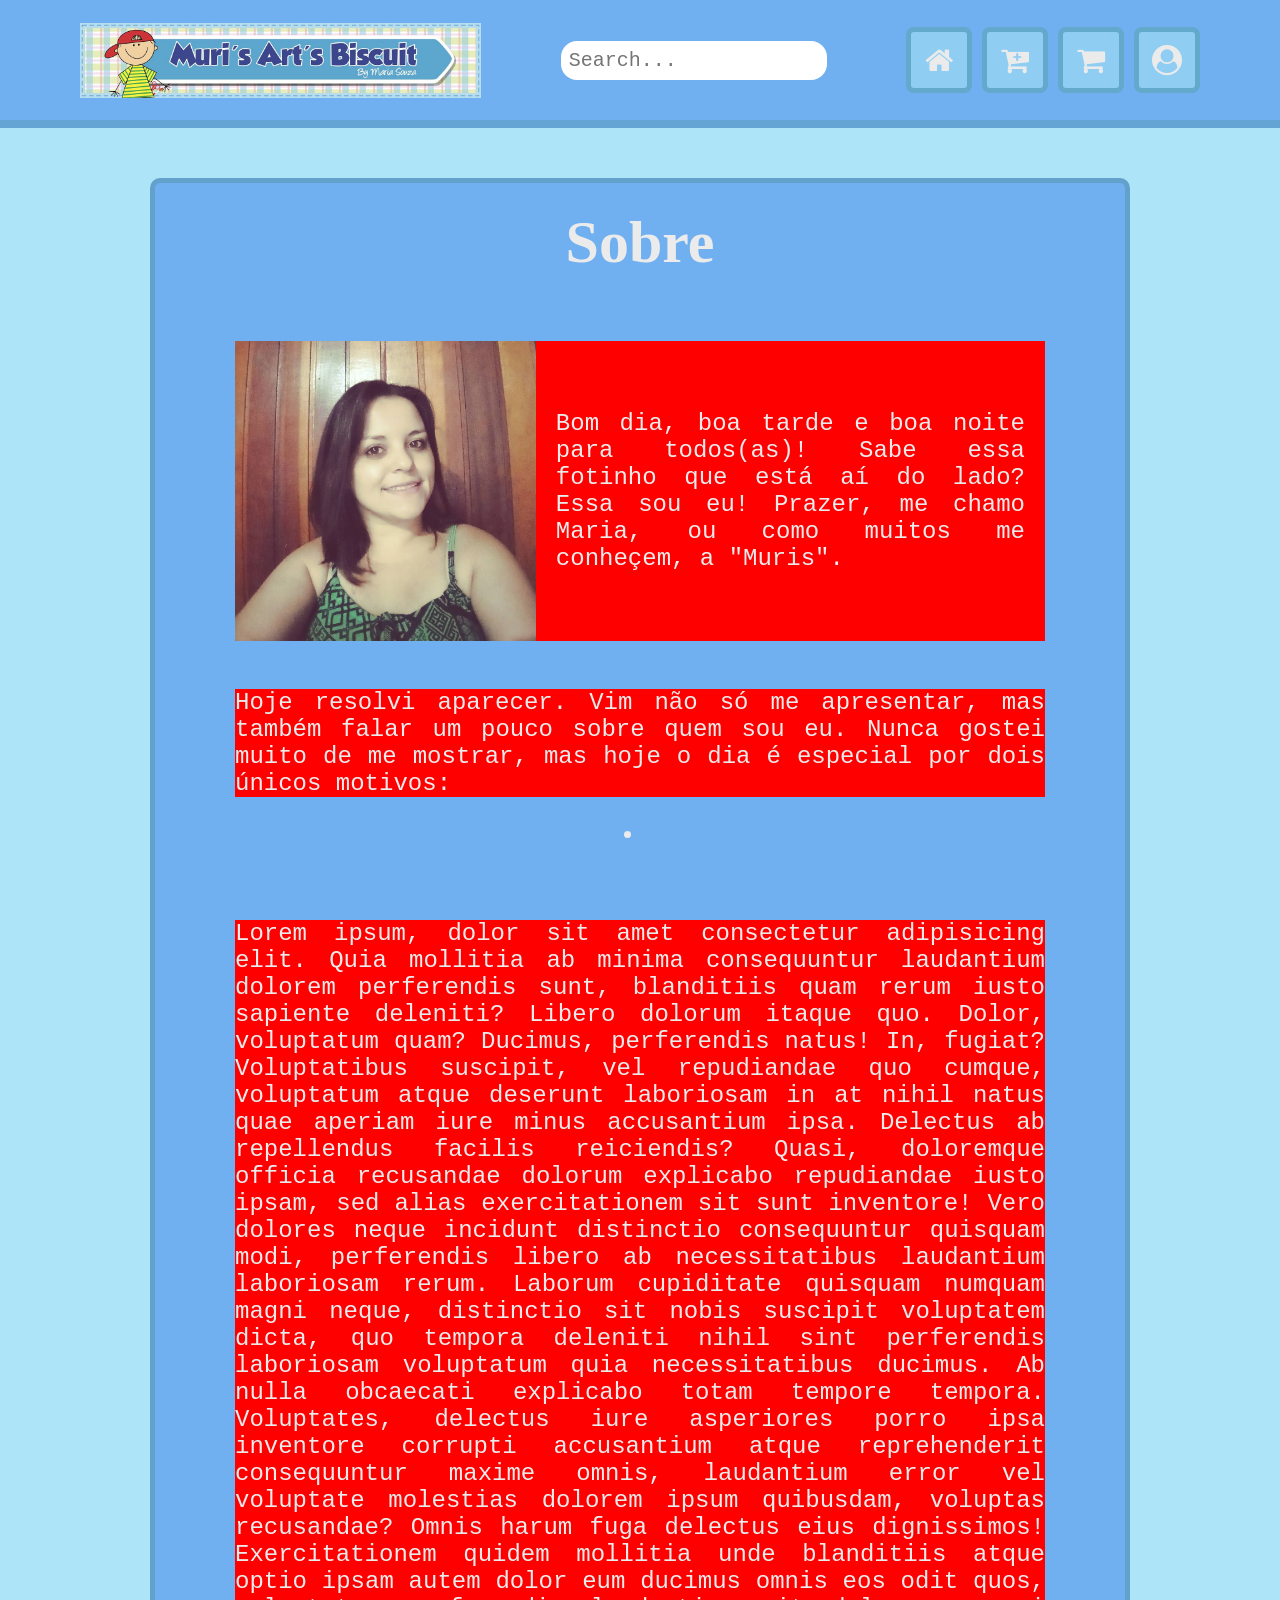
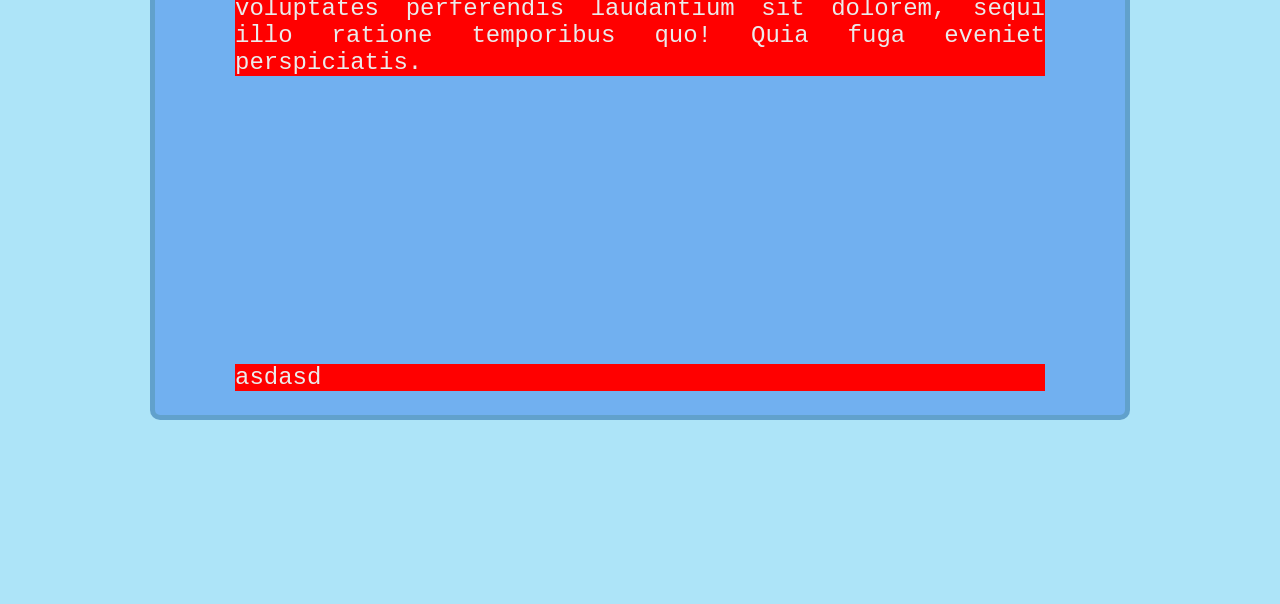
==== Murillo Souza(1)/index.html @ 257685c5 "Add files via upload" ====
<!DOCTYPE html>
<html lang="en">
<head>
    <meta charset="UTF-8">
    <meta name="viewport" content="width=device-width, initial-scale=1.0">
    <title>Muri's Arts Biscuit</title>
    <link rel="stylesheet" href="index.css">

    <link rel="stylesheet" href="https://cdnjs.cloudflare.com/ajax/libs/font-awesome/4.7.0/css/font-awesome.min.css">
    <link rel="Icon" href="icon.jpg">
</head>
<body>
    
    <nav>
        <div class="icon">
            <img src="icon.png" alt="Ícone do site">
        </div>
        <img src="logo.jpg" alt="Logo do site">
        <input type="text" placeholder="Search...">
        <div id="redirect">
            <a href="index.hmtl"><i class="fa fa-home"></i><label>Home</label></a>
            <a href="loja.css"><i class="fa fa-cart-plus"></i><label>Loja</label></a>
            <a id="carrinho" href="carrinho.html"><i class="fa fa-shopping-cart"></i><label>Compras</label></a>
            <a href="login.html"><i class="fa fa-user-circle"></i><label>Login</label></a>
            
            <div class="dropdown">
                <i class="fa fa-bars" aria-hidden="true"></i>
                <div>
                    <i class="fa fa-home"></i>
                    <i class="fa fa-shopping-cart"></i>
                    <i class="fa fa-bookmark"></i>
                    <i class="fa fa-user-circle"></i>
                </div>
            </div>
        </div>
    </nav>

    <main>
        <h1>Sobre</h1>
        



        <p>
            <img src="foto_maria.jpg" alt="foto da dona do site, Maria, também conhecida como 'Muris'">

            <label>
                Bom dia, boa tarde e boa noite para todos(as)! Sabe essa fotinho que está aí do lado? Essa sou eu! Prazer, me chamo Maria, ou como muitos me conheçem, a "Muris".
            </label>
        </p>
        <p>
            Hoje resolvi aparecer. Vim não só me apresentar, mas também falar um pouco sobre quem sou eu. Nunca gostei muito de me mostrar, mas hoje o dia é especial por dois únicos motivos:
            <li>
                
            </li>
        </p>






        <p>
            Lorem ipsum, dolor sit amet consectetur adipisicing elit. Quia mollitia ab minima consequuntur laudantium dolorem perferendis sunt, blanditiis quam rerum iusto sapiente deleniti? Libero dolorum itaque quo. Dolor, voluptatum quam?
            Ducimus, perferendis natus! In, fugiat? Voluptatibus suscipit, vel repudiandae quo cumque, voluptatum atque deserunt laboriosam in at nihil natus quae aperiam iure minus accusantium ipsa. Delectus ab repellendus facilis reiciendis?
            Quasi, doloremque officia recusandae dolorum explicabo repudiandae iusto ipsam, sed alias exercitationem sit sunt inventore! Vero dolores neque incidunt distinctio consequuntur quisquam modi, perferendis libero ab necessitatibus laudantium laboriosam rerum.
            Laborum cupiditate quisquam numquam magni neque, distinctio sit nobis suscipit voluptatem dicta, quo tempora deleniti nihil sint perferendis laboriosam voluptatum quia necessitatibus ducimus. Ab nulla obcaecati explicabo totam tempore tempora.
            Voluptates, delectus iure asperiores porro ipsa inventore corrupti accusantium atque reprehenderit consequuntur maxime omnis, laudantium error vel voluptate molestias dolorem ipsum quibusdam, voluptas recusandae? Omnis harum fuga delectus eius dignissimos!
            Exercitationem quidem mollitia unde blanditiis atque optio ipsam autem dolor eum ducimus omnis eos odit quos, voluptates perferendis laudantium sit dolorem, sequi illo ratione temporibus quo! Quia fuga eveniet perspiciatis.
        </p>
        <p><p><p></p></p></p>

        <p>
            asdasd
        </p>
    </main>

</body>
</html>
</html>
---- Murillo Souza(1)/index.css ----
body{
    margin: 0px;
    font-size: 24px;
    background-color: #ade4f8;
}
main{
    display: flex;
    background-color: #71b0f0;
    border: 5px solid #5899b9a2;
    border-radius: 10px;
    margin: 150px;
    margin-top: 50px;
    font-family: monospace;
    color: #ebebeb;
    align-items: center;
    flex-direction: column;
    > h1{
        font-size: 60px;
        text-align: center;
        font-family: Calibri;
        margin-top: 25px;
        
        
    }
    > p{
        background-color: red;
        display: flex;
        margin-left: 80px;
        margin-right: 80px;
        text-align: justify;
        align-self: normal; 
        > label{
            align-content: center;
            text-align: justify;
            margin: 20px;
        }
        > img{
            height: 300px;
        }
    }
}
nav{
    height: 150px;
    background-color: #71b0f0;
    display: flex;
    justify-content: space-evenly;
    font-size: 30px;
    padding: 10px;
    gap: 10px;
    align-items: center;
    font-family: 'Gill Sans', 'Gill Sans MT', 'Calibri', 'Trebuchet MS', sans-serif;
    border-bottom: 8px solid #5899b97e;

    > .icon{
        display: none;
        height: 60px;
    }
    > input{
        padding: 8px;
        border-radius: 16px;
        border: none;
        width: 250px;
        font-size: 20px;
        font-family: 'Courier New';
    }
    > img{
        height: 125px;
    }
    > div{
        display: flex;
        gap: 10px;
        color: #ebebeb;
        > a{
            display: flex;
            flex-direction: column;
            align-items: center;
            color: #ebebeb;
            background-color:#9edcf3ad;
            border-radius: 8px;
            border: 5px solid #579ec2c7;
            font-family: monospace;
            text-decoration: none;
            transition: 0.45s;
            padding: 8px;
            width: 75px;
            height: 75px;
            justify-content: center;
            }
            > #carrinho > label{
                font-size: 23px;
            }
        > a:hover{
            padding: 8px 16px;
            > i{
                text-decoration: none;
            }
        }
    }
}
.dropdown{
    display: flex;
    color: #ebebeb;
    background-color:#9edcf3ad;
    border-radius: 8px;
    border: 5px solid #579ec2c7;
    text-decoration: none;
    align-items: center;
    justify-content: center;
    padding: 8px;
    display: none;
    flex-direction: column;
    > div{
        display: flex;
        align-items: center;
        justify-content: center;
        flex-direction: column;
        align-self: center;
        margin-top: 185px;
        border: 5px solid #579ec2c7;
        background-color: #8fcef2;
        border-bottom-left-radius: 16px;
        border-bottom-right-radius: 16px;
        font-family: 'Courier New';
        padding: 8px;
        display: none;
        font-size: 25px;
        position: absolute;
        gap: 5px;

    }
}
.dropdown:hover > div{
    display: flex;
    > i{
        text-decoration: none;
        color: #ebebeb;
    }
    > i:hover{
        cursor: pointer;
    }

}
@media (max-width: 1440px){
    nav{
        height: 100px;
        > img{
            height: 75px;
        }
        > div > a{
            font-size: 30px;
            height: 40px;
            width: 40px;
            > img{
                height: 75px;
            }
            > label{
                display: none;
            }
        }
        
    }
}
@media (max-width: 1040px){
    nav > div > a{
        display: none;
    }
    .dropdown{
        display: flex;
    }
}
@media (max-width: 950px){
    main{
        margin-left: 55px;
        margin-right: 55px;
    }
}
@media (max-width: 825px){
    nav{
        height: 85px;
        > img{
            height: 55px;
        }
    }
}
@media (max-width: 650px){
    nav{
        > img{
            display: none;
        }
        > input{
            border-radius: 16px;
            border: none;
            width: 175px;
            font-size: 15px;
        }
        > .icon{
            display: flex;
        }
    }
    main{
        margin-left: 20px;
        margin-right: 20px;
        > h1{
            font-size: 40px;
        }
        > p{
            font-size: 15px;
            margin-left: 20px;
            margin-right: 20px;
        }
    }
    .dropdown{
        font-size: 20px;
        height: 20px;
        width: 20px;
        > div{
            gap: 4px;
            padding: 8px 5px;
            margin-top: 175px;
        }
    }
}
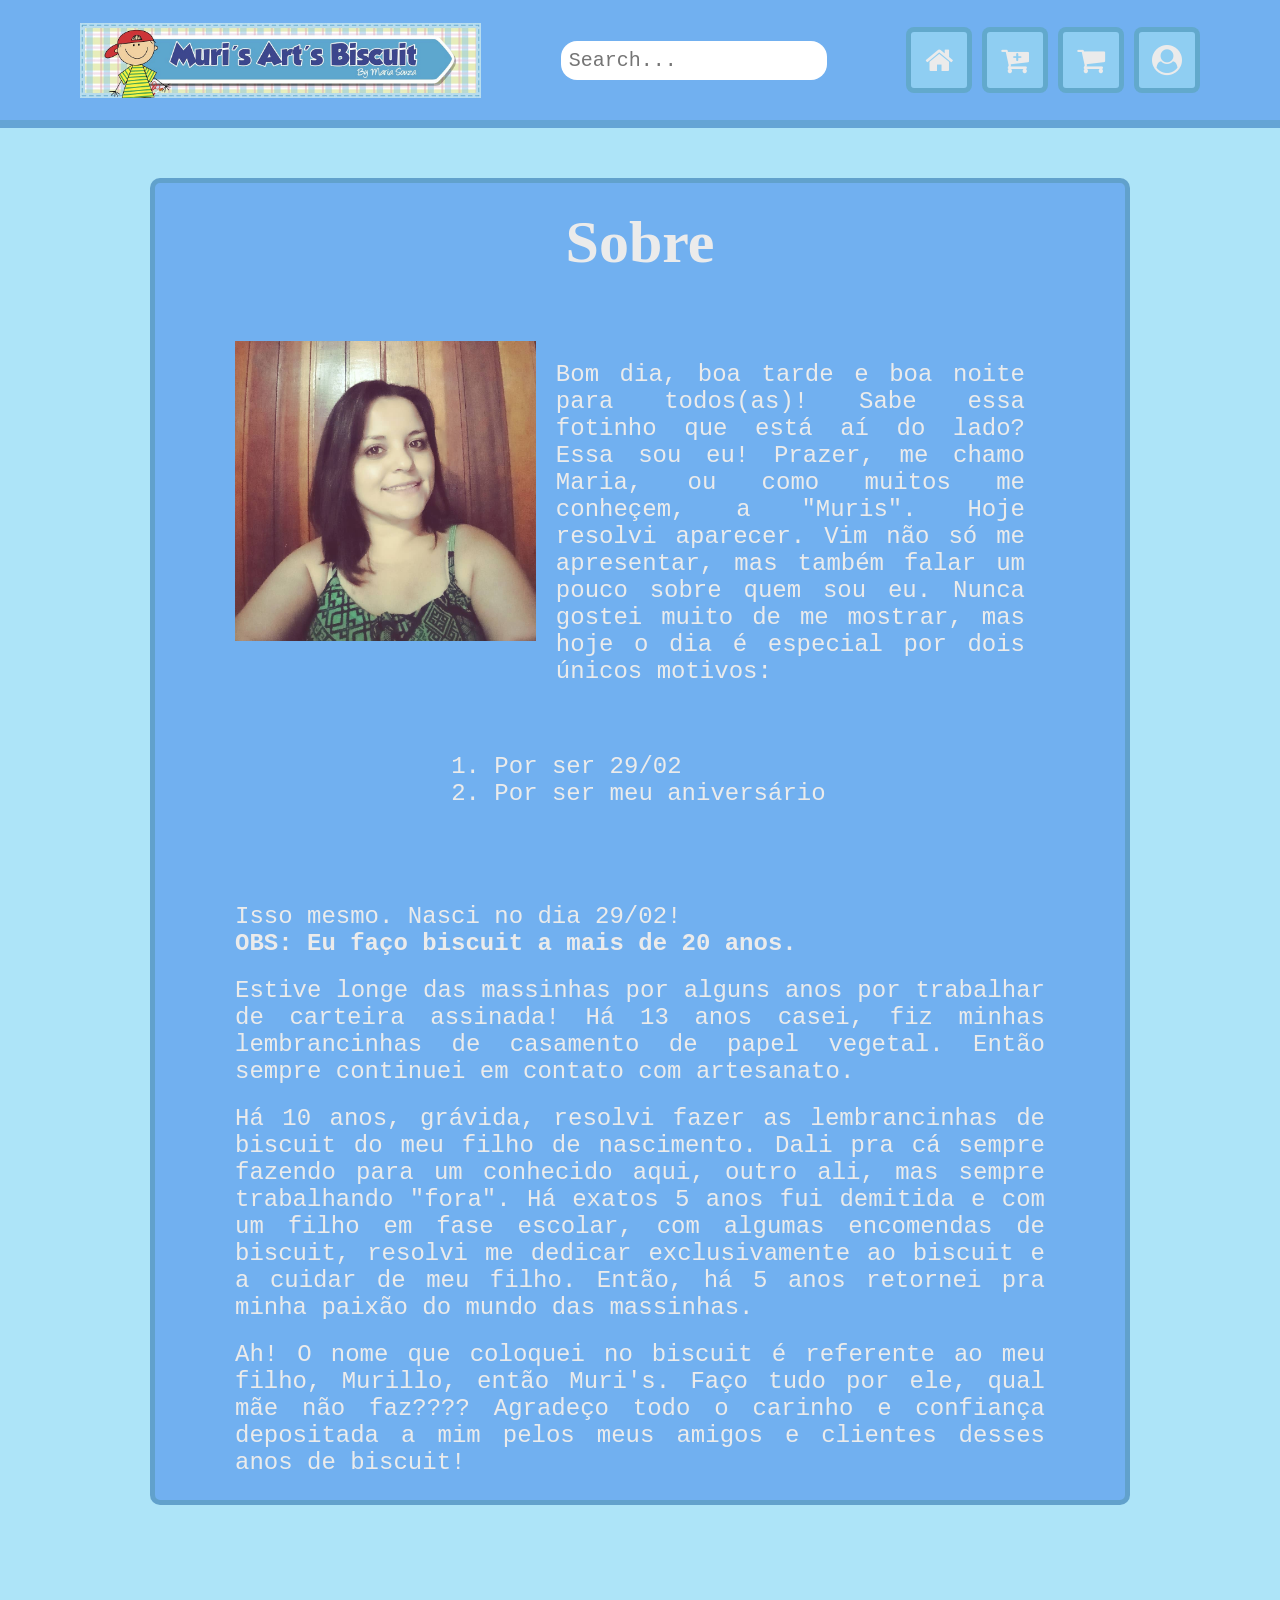
==== commit f32f0942: "Update index.html" ====
--- a/Murillo Souza(1)/index.html
+++ b/Murillo Souza(1)/index.html
@@ -37,44 +37,38 @@
 
     <main>
         <h1>Sobre</h1>
-        
+        <p id="p1">
+            <img src="foto_maria.jpg" alt="foto da dona do site, Maria, também conhecida como 'Muris'" id="dois">
 
-
-
+            <label id="um">
+                Bom dia, boa tarde e boa noite para todos(as)! Sabe essa fotinho que está aí do lado? Essa sou eu! Prazer, me chamo Maria, ou como muitos me conheçem, a "Muris". Hoje resolvi aparecer. Vim não só me apresentar, mas também falar um pouco sobre quem sou eu. Nunca gostei muito de me mostrar, mas hoje o dia é especial por dois únicos motivos:
+            </label>
+            <ol>
+                <li>Por ser 29/02</li>
+                <li>Por ser meu aniversário</li>
+            </ol>
+        </p>
         <p>
-            <img src="foto_maria.jpg" alt="foto da dona do site, Maria, também conhecida como 'Muris'">
-
             <label>
-                Bom dia, boa tarde e boa noite para todos(as)! Sabe essa fotinho que está aí do lado? Essa sou eu! Prazer, me chamo Maria, ou como muitos me conheçem, a "Muris".
+                Isso mesmo. Nasci no dia 29/02! <br>
+                <b>OBS: Eu faço biscuit a mais de 20 anos.</b>
+            </label>
+            <label>
+                Estive longe das massinhas por alguns anos por trabalhar de carteira assinada!
+                Há 13 anos casei, fiz minhas lembrancinhas de casamento de papel vegetal. Então sempre continuei em contato com artesanato.
+            </label>    
+            <label>
+                Há 10 anos, grávida, resolvi fazer as lembrancinhas de biscuit do meu filho de nascimento. Dali pra cá sempre fazendo para um conhecido aqui, outro ali, mas sempre trabalhando "fora".
+                Há exatos 5 anos fui demitida e com um filho em fase escolar, com algumas encomendas de biscuit, resolvi me dedicar exclusivamente ao biscuit e a cuidar de meu filho.
+                Então, há 5 anos retornei pra minha paixão do mundo das massinhas.
+            </label>
+            <label>
+                Ah! O nome que coloquei no biscuit é referente ao meu filho, Murillo, então Muri's. Faço tudo por ele, qual mãe não faz???? Agradeço todo o carinho e confiança depositada a mim pelos meus amigos e clientes desses anos de biscuit!
             </label>
         </p>
-        <p>
-            Hoje resolvi aparecer. Vim não só me apresentar, mas também falar um pouco sobre quem sou eu. Nunca gostei muito de me mostrar, mas hoje o dia é especial por dois únicos motivos:
-            <li>
-                
-            </li>
-        </p>
 
-
-
-
-
-
-        <p>
-            Lorem ipsum, dolor sit amet consectetur adipisicing elit. Quia mollitia ab minima consequuntur laudantium dolorem perferendis sunt, blanditiis quam rerum iusto sapiente deleniti? Libero dolorum itaque quo. Dolor, voluptatum quam?
-            Ducimus, perferendis natus! In, fugiat? Voluptatibus suscipit, vel repudiandae quo cumque, voluptatum atque deserunt laboriosam in at nihil natus quae aperiam iure minus accusantium ipsa. Delectus ab repellendus facilis reiciendis?
-            Quasi, doloremque officia recusandae dolorum explicabo repudiandae iusto ipsam, sed alias exercitationem sit sunt inventore! Vero dolores neque incidunt distinctio consequuntur quisquam modi, perferendis libero ab necessitatibus laudantium laboriosam rerum.
-            Laborum cupiditate quisquam numquam magni neque, distinctio sit nobis suscipit voluptatem dicta, quo tempora deleniti nihil sint perferendis laboriosam voluptatum quia necessitatibus ducimus. Ab nulla obcaecati explicabo totam tempore tempora.
-            Voluptates, delectus iure asperiores porro ipsa inventore corrupti accusantium atque reprehenderit consequuntur maxime omnis, laudantium error vel voluptate molestias dolorem ipsum quibusdam, voluptas recusandae? Omnis harum fuga delectus eius dignissimos!
-            Exercitationem quidem mollitia unde blanditiis atque optio ipsam autem dolor eum ducimus omnis eos odit quos, voluptates perferendis laudantium sit dolorem, sequi illo ratione temporibus quo! Quia fuga eveniet perspiciatis.
-        </p>
-        <p><p><p></p></p></p>
-
-        <p>
-            asdasd
-        </p>
     </main>
 
 </body>
 </html>
-</html>+</html>
--- a/Murillo Souza(1)/index.css
+++ b/Murillo Souza(1)/index.css
@@ -22,21 +22,32 @@
         
         
     }
+    > #p1{
+        display: flex;
+        margin-left: 80px;
+        margin-right: 80px;
+        text-align: justify;
+        align-self: normal;
+        flex-direction: normal;
+        gap: 0px;
+        flex-wrap: nowrap;
+        > #um{
+            align-content: center;
+            text-align: justify;
+            margin: 20px;
+        }
+        > #dois{
+            height: 300px;
+        }
+    }
     > p{
-        background-color: red;
         display: flex;
         margin-left: 80px;
         margin-right: 80px;
         text-align: justify;
         align-self: normal; 
-        > label{
-            align-content: center;
-            text-align: justify;
-            margin: 20px;
-        }
-        > img{
-            height: 300px;
-        }
+        flex-wrap: wrap;
+        gap: 20px;
     }
 }
 nav{
@@ -219,4 +230,4 @@
             margin-top: 175px;
         }
     }
-}+}
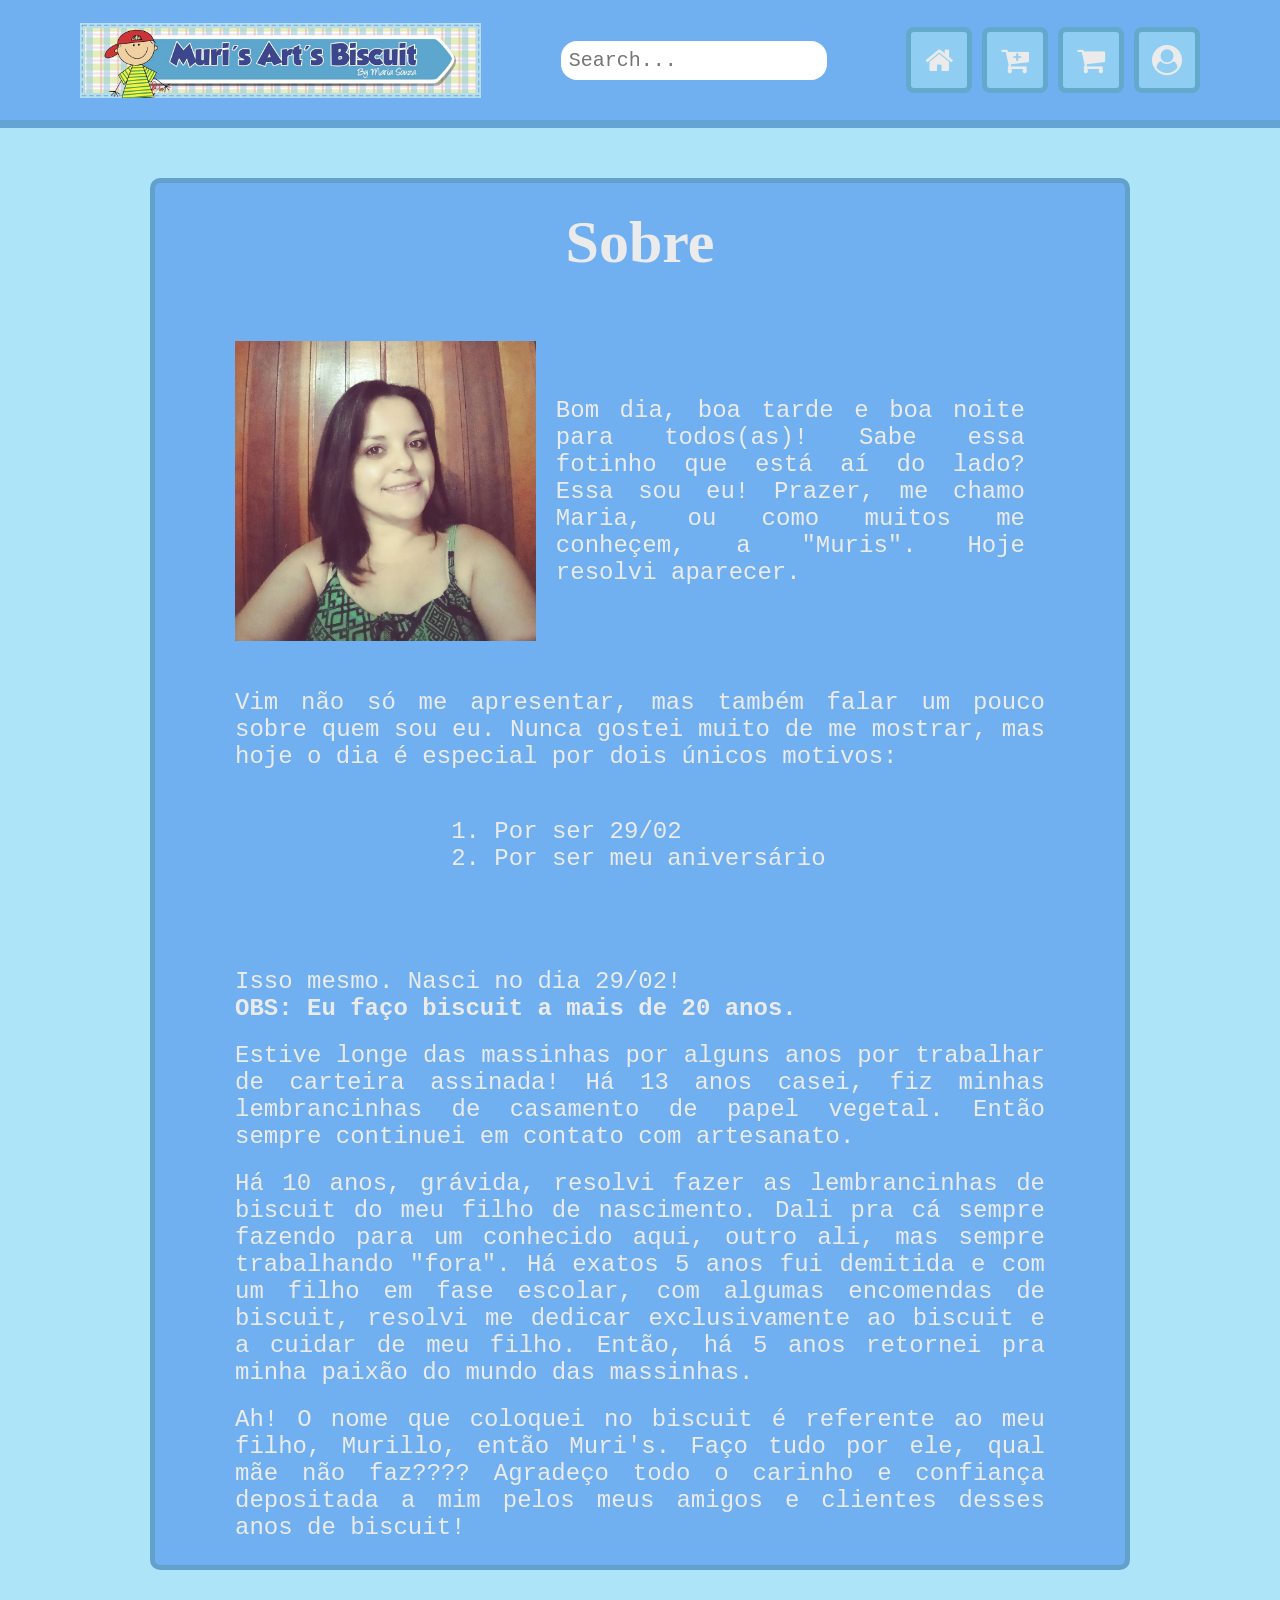
==== commit 253c5503: "Update index.html" ====
--- a/Murillo Souza(1)/index.html
+++ b/Murillo Souza(1)/index.html
@@ -41,7 +41,14 @@
             <img src="foto_maria.jpg" alt="foto da dona do site, Maria, também conhecida como 'Muris'" id="dois">
 
             <label id="um">
-                Bom dia, boa tarde e boa noite para todos(as)! Sabe essa fotinho que está aí do lado? Essa sou eu! Prazer, me chamo Maria, ou como muitos me conheçem, a "Muris". Hoje resolvi aparecer. Vim não só me apresentar, mas também falar um pouco sobre quem sou eu. Nunca gostei muito de me mostrar, mas hoje o dia é especial por dois únicos motivos:
+                Bom dia, boa tarde e boa noite para todos(as)! Sabe essa fotinho que está aí do lado? Essa sou eu! Prazer, me chamo Maria, ou como muitos me conheçem, a "Muris". Hoje resolvi aparecer.
+            </label>
+        </p>
+        <p>
+            <label id="tres">
+                Vim não só me apresentar, mas também falar um pouco sobre quem sou eu. Nunca gostei muito de me mostrar, mas hoje o dia é especial por dois únicos motivos:
+            </label>
+
             </label>
             <ol>
                 <li>Por ser 29/02</li>
